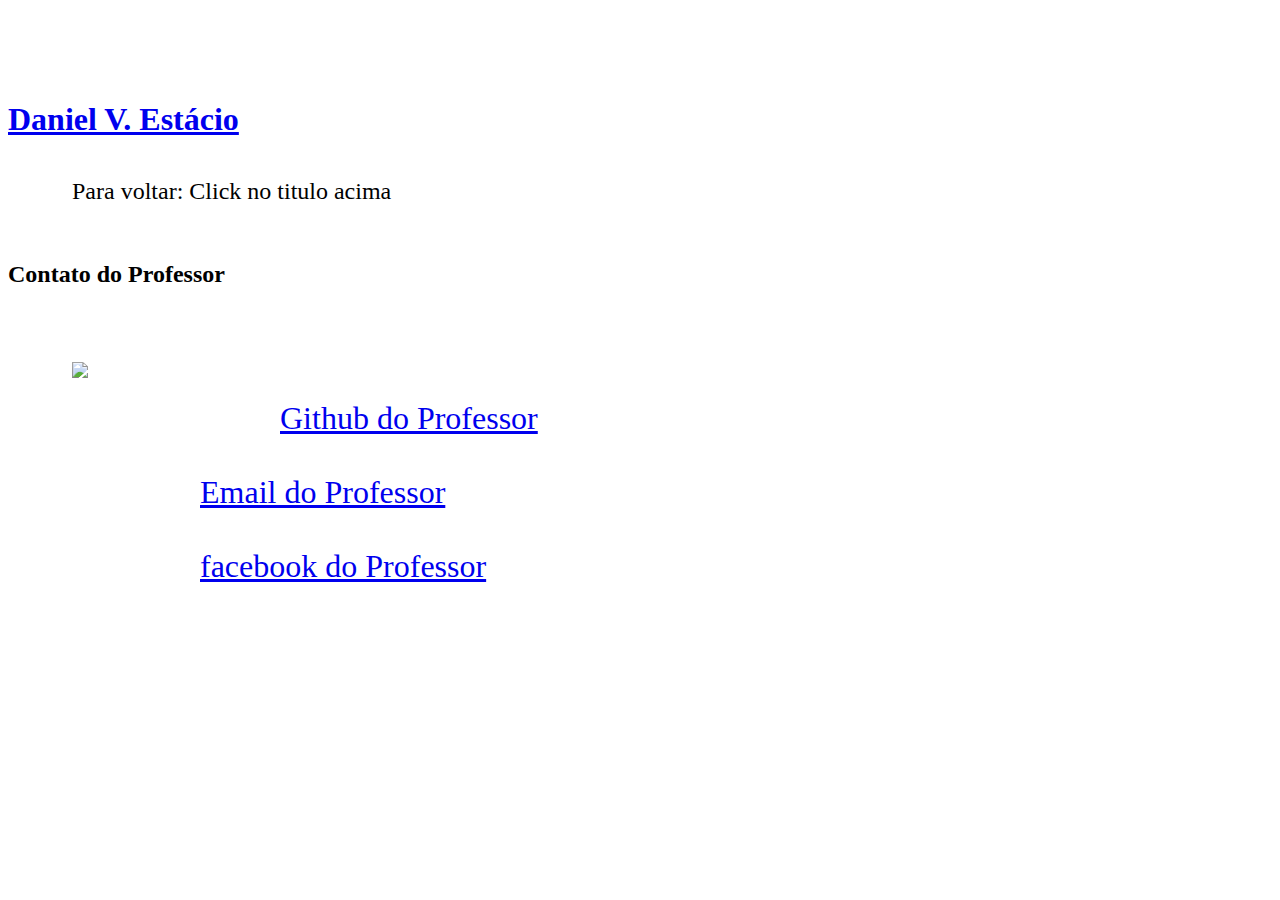
==== contato.html @ dda6b46c "Add files via upload" ====
<DOCTYPE html>
    <html lang="pt-br">
    <head>
        <meta charset="UTF-8">
        <meta name="viewport" content="width=device-width, initial-scale=1.0">
        <link rel="stylesheet" href="contato.css" type="text/css">
        <title>Daniel V. Estácio</title>
    </head>
    <body>
        <main>
            <section class="corpo">
                <div class="conteudo">
                    <h1 class="titulo-principal"><a href="index.html">Daniel V. Estácio</a></h1>
                <br>
                    <font size="5"> Para voltar: Click no titulo acima</font>       
                <br>
                <nav class="inicio">
                    <a id="contato" href="contato.html"></a>
                    <h2 id="contato-frase">Contato do Professor</h2>
                    <br>
                
                </div>
                <div class="imagem">
                    <img src="foto4.png">
                </div>
                
                    <div class="texto">
                        <font size="6">
                            <a href="https://github.com/Danielestacio" rel="external" target="_blank">Github do Professor</a>
                            <br>
                            <br>
                            <a href="https://mail.google.com/mail/u/0/?fs=1&to=daniel.estacio@escola.pr.gov.br&tf=cm" rel="external" target="_blank">Email do Professor</a>
                            <br>
                            <br>
                            <a href="https://www.facebook.com/danielestacio.estacio" rel="external" target="_blank">facebook do Professor</a>
                        </font>                        
                    </div>     
                    <h3 class="contato-lista"> 
                    
            </section>
            <footer>
    
            </footer>
    
        </main>                    
          
        
    </body>
    </html>
---- contato.css ----
body{
        background-color: #d3f4a1;
      }
    
    .corpo {
        width: 960px;
        margin: auto;
    }
    
    .conteudo {
        display: table;
        width: 800px;
    }
    
    .imagem {
        display: table-cell;
        float: left;
    }  
    
    .texto {
        display: table-cell;
        float: left;
        width: 400px;
        margin-top: 90px; 
        margin-left: 140px;
    }
    
    .titulo-principal {
        background-color: rgb(193, 202, 8);
        color: rgb(35, 4, 127);
        max-width: 800px;
        margin: 0 auto;
        text-align: center;
        padding: 20px;
        box-shadow: 15px 10px rgb(37, 4, 249);
      }
    
      .contato-lista{
        background-color: rgb(215, 243, 6);
        color: rgb(251, 255, 9);
        max-width: 900px;
        margin: 0 auto;
        text-align: center;
        padding: 160px;
        border-radius: 600px;
        box-shadow: 10px 5px rgb(37, 4, 249);
      }
    
      *{
        padding: 0;
        margin: 0;
        font-family: 'Josefin Sans', sans-serif;
        box-sizing: border-box;
    }
    
    nav{
        display: flex;
        align-items: center;
        justify-content: space-between;
        padding: 45px;
        padding-left: 8%;
        padding-right: 8%;
    }
    
    h1{
        color: rgb(20, 1, 1);
        margin: 20px 0px 20px;
        font-size: 75px;
    }
    
    h4{
        color: rgba(245, 6, 6, 0.8);
        letter-spacing: 2px;
        font-size: 20px;
    }
    
    h3{
        color: #fff;
        font-size: 25px;
        margin-bottom: 50px;
    }
    
    img {
        max-width: 700px;
      width: 700px;
      background-color: green;
      color: rgb(244, 8, 8);
      max-width: 280px;
      margin: 0 auto;
      text-align: center;
      padding: 10px;
      border-radius: 50px;
      box-shadow: 20px 15px rgb(250, 250, 250); 
        
    
    footer {
        position: relative;
        width: 100%;
        height: 400px;
        background-color: #830505;
        display: flex;
        flex-direction: column;
        align-items: center;
        justify-content: center;
    }
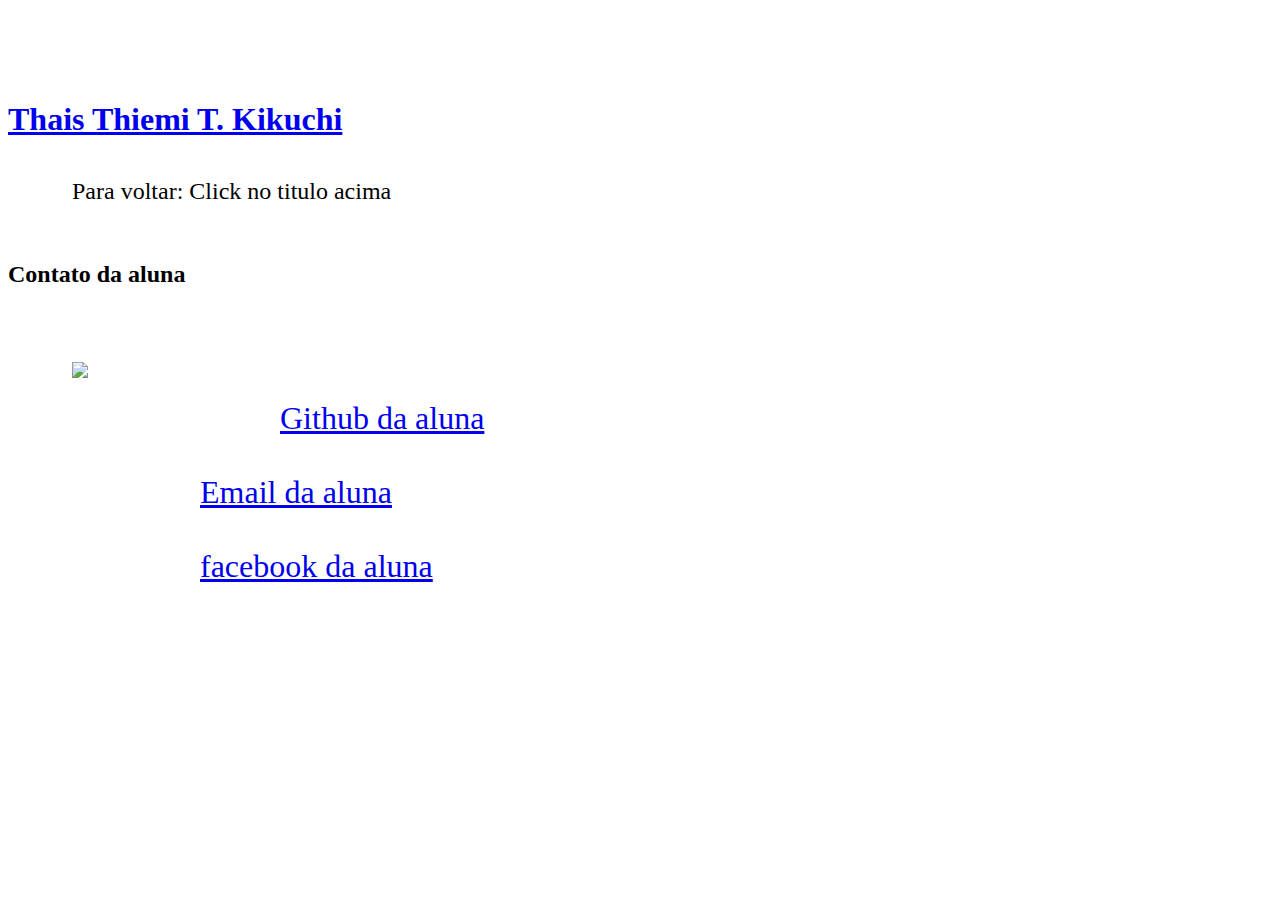
==== commit 96ed6655: "Update contato.html" ====
--- a/contato.html
+++ b/contato.html
@@ -4,19 +4,19 @@
         <meta charset="UTF-8">
         <meta name="viewport" content="width=device-width, initial-scale=1.0">
         <link rel="stylesheet" href="contato.css" type="text/css">
-        <title>Daniel V. Estácio</title>
+        <title>Thais Thiemi T. Kikuchi</title>
     </head>
     <body>
         <main>
             <section class="corpo">
                 <div class="conteudo">
-                    <h1 class="titulo-principal"><a href="index.html">Daniel V. Estácio</a></h1>
+                    <h1 class="titulo-principal"><a href="index.html">Thais Thiemi T. Kikuchi</a></h1>
                 <br>
                     <font size="5"> Para voltar: Click no titulo acima</font>       
                 <br>
                 <nav class="inicio">
                     <a id="contato" href="contato.html"></a>
-                    <h2 id="contato-frase">Contato do Professor</h2>
+                    <h2 id="contato-frase">Contato da aluna</h2>
                     <br>
                 
                 </div>
@@ -26,13 +26,13 @@
                 
                     <div class="texto">
                         <font size="6">
-                            <a href="https://github.com/Danielestacio" rel="external" target="_blank">Github do Professor</a>
+                            <a href="https://github.com/Danielestacio" rel="external" target="_blank">Github da aluna</a>
                             <br>
                             <br>
-                            <a href="https://mail.google.com/mail/u/0/?fs=1&to=daniel.estacio@escola.pr.gov.br&tf=cm" rel="external" target="_blank">Email do Professor</a>
+                            <a href="https://mail.google.com/mail/u/0/?fs=1&to=daniel.estacio@escola.pr.gov.br&tf=cm" rel="external" target="_blank">Email da aluna</a>
                             <br>
                             <br>
-                            <a href="https://www.facebook.com/danielestacio.estacio" rel="external" target="_blank">facebook do Professor</a>
+                            <a href="https://www.facebook.com/danielestacio.estacio" rel="external" target="_blank">facebook da aluna</a>
                         </font>                        
                     </div>     
                     <h3 class="contato-lista"> 
@@ -46,4 +46,4 @@
           
         
     </body>
-    </html>+    </html>
